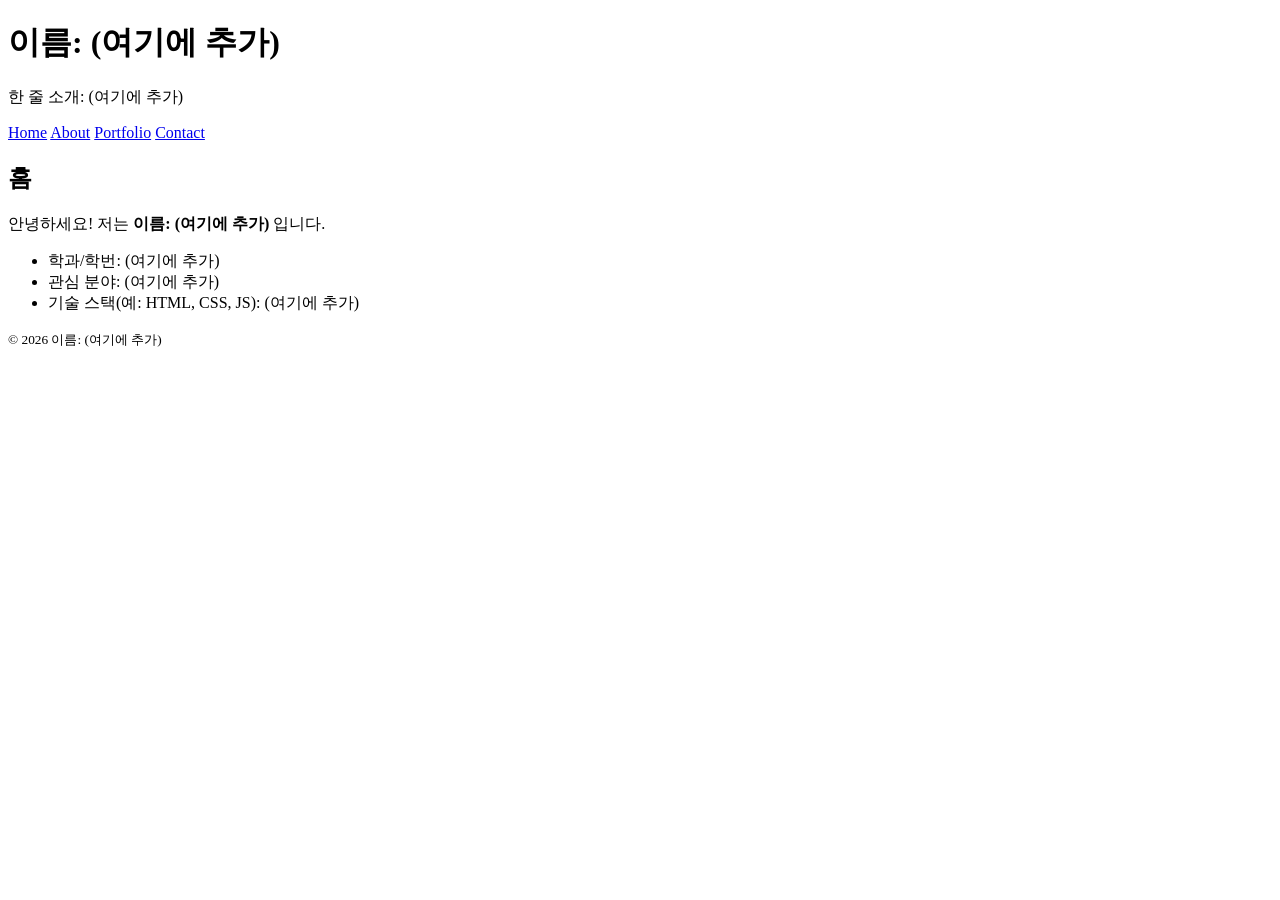
==== index.html @ 581b3ecb "Add files via upload" ====
<!DOCTYPE html>
<html lang="ko">
<head>
  <meta charset="UTF-8" />
  <meta name="viewport" content="width=device-width, initial-scale=1.0"/>
  <title>인터넷활용 실습 템플릿</title>
  <link rel="stylesheet" href="style.css">
</head>
<body>
<header>
  <h1>이름: (여기에 추가)</h1>
  <p class="subtitle">한 줄 소개: (여기에 추가)</p>
</header>
<nav>
  <a href="index.html">Home</a>
  <a href="about.html">About</a>
  <a href="portfolio.html">Portfolio</a>
  <a href="contact.html">Contact</a>
</nav>
<main class="container">
<section>
  <h2>홈</h2>
  <p>안녕하세요! 저는 <strong>이름: (여기에 추가)</strong> 입니다.</p>
  <ul>
    <li>학과/학번: (여기에 추가)</li>
    <li>관심 분야: (여기에 추가)</li>
    <li>기술 스택(예: HTML, CSS, JS): (여기에 추가)</li>
  </ul>
</section>
</main>
<footer>
  <small>&copy; <span id="year"></span> 이름: (여기에 추가)</small>
</footer>
<script src="script.js"></script>
</body>
</html>
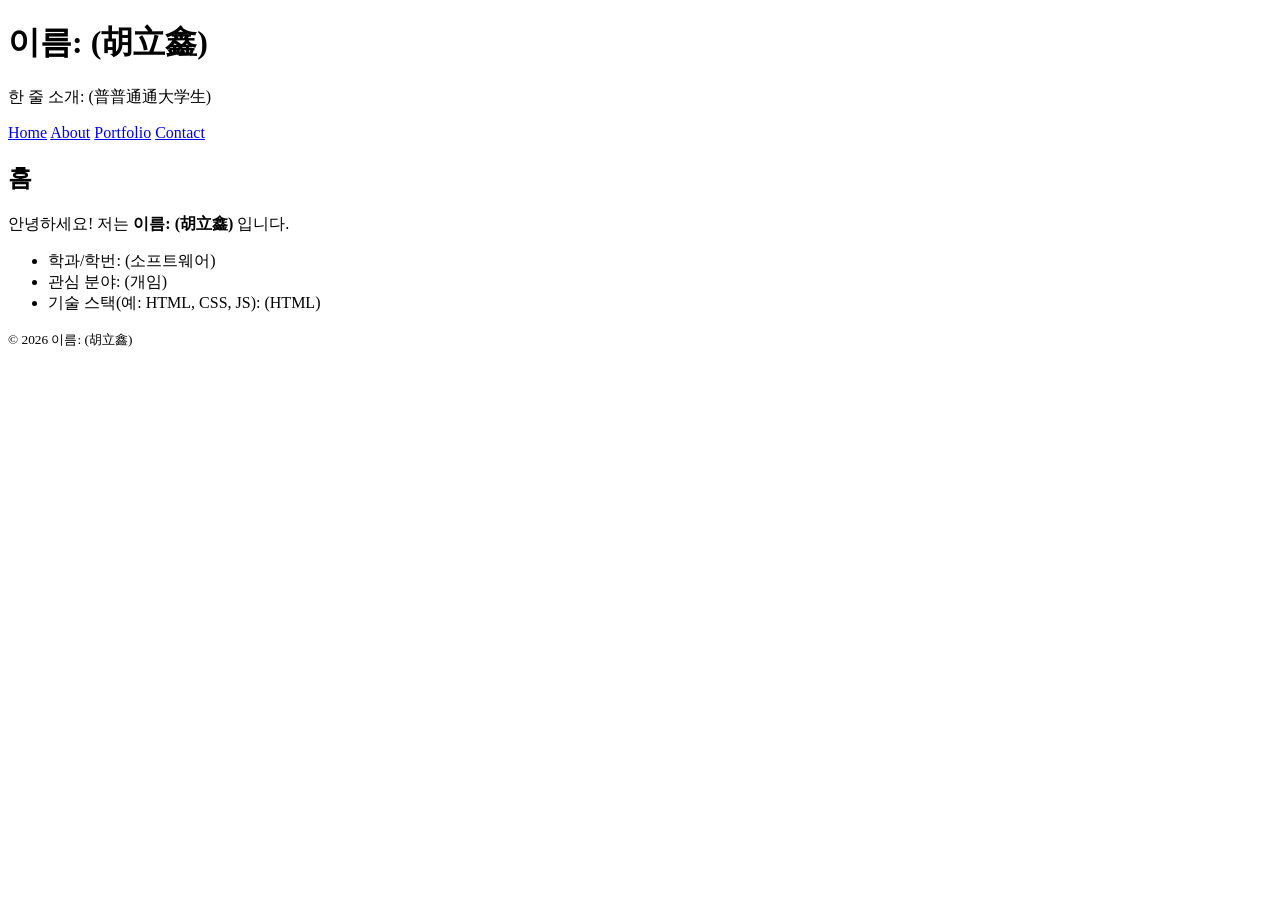
==== commit cb07f0dd: "Update index.html" ====
--- a/index.html
+++ b/index.html
@@ -8,8 +8,8 @@
 </head>
 <body>
 <header>
-  <h1>이름: (여기에 추가)</h1>
-  <p class="subtitle">한 줄 소개: (여기에 추가)</p>
+  <h1>이름: (胡立鑫)</h1>
+  <p class="subtitle">한 줄 소개: (普普通通大学生)</p>
 </header>
 <nav>
   <a href="index.html">Home</a>
@@ -20,16 +20,16 @@
 <main class="container">
 <section>
   <h2>홈</h2>
-  <p>안녕하세요! 저는 <strong>이름: (여기에 추가)</strong> 입니다.</p>
+  <p>안녕하세요! 저는 <strong>이름: (胡立鑫)</strong> 입니다.</p>
   <ul>
-    <li>학과/학번: (여기에 추가)</li>
-    <li>관심 분야: (여기에 추가)</li>
-    <li>기술 스택(예: HTML, CSS, JS): (여기에 추가)</li>
+    <li>학과/학번: (소프트웨어)</li>
+    <li>관심 분야: (개임)</li>
+    <li>기술 스택(예: HTML, CSS, JS): (HTML)</li>
   </ul>
 </section>
 </main>
 <footer>
-  <small>&copy; <span id="year"></span> 이름: (여기에 추가)</small>
+  <small>&copy; <span id="year"></span> 이름: (胡立鑫)</small>
 </footer>
 <script src="script.js"></script>
 </body>
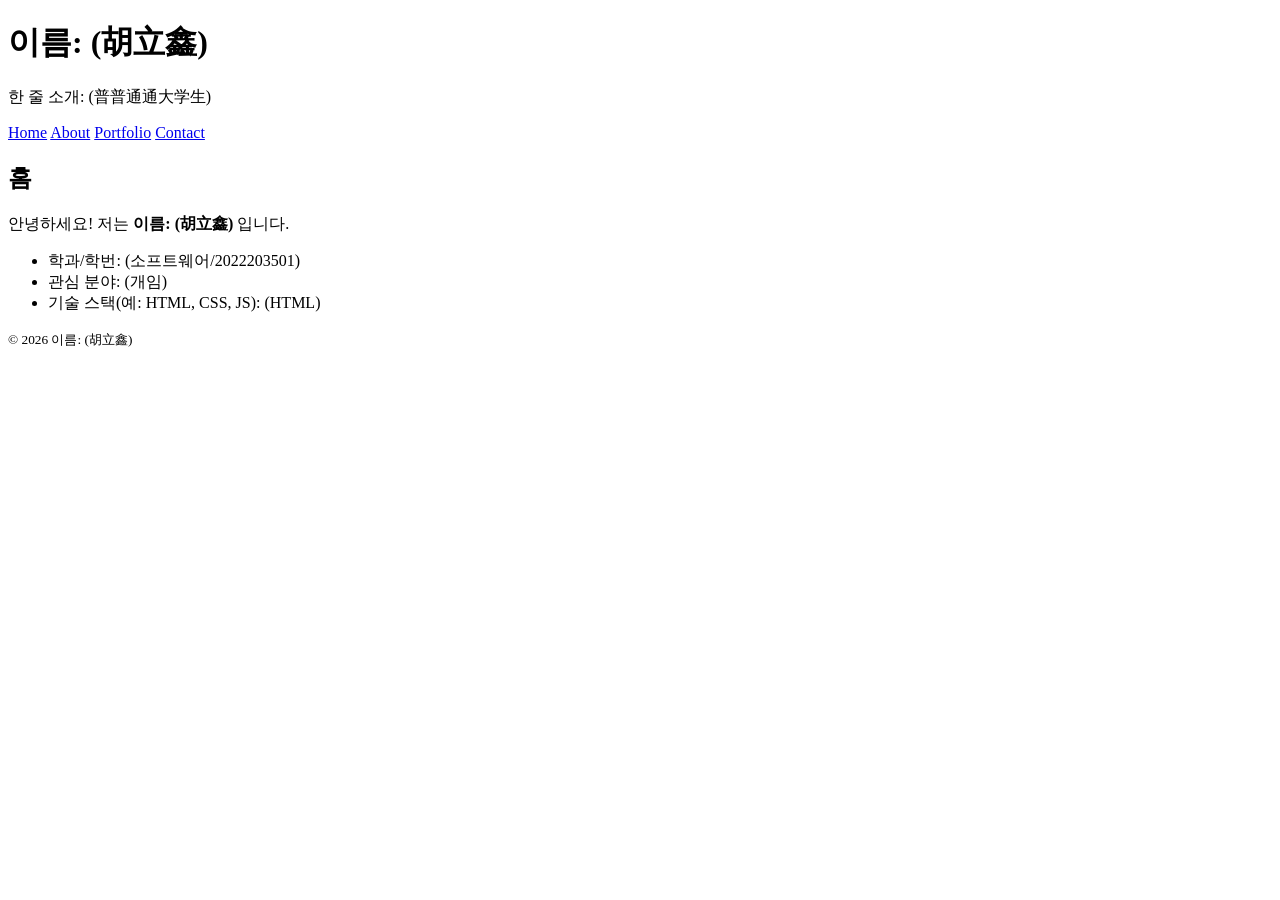
==== commit c2090e83: "Update index.html" ====
--- a/index.html
+++ b/index.html
@@ -22,7 +22,7 @@
   <h2>홈</h2>
   <p>안녕하세요! 저는 <strong>이름: (胡立鑫)</strong> 입니다.</p>
   <ul>
-    <li>학과/학번: (소프트웨어)</li>
+    <li>학과/학번: (소프트웨어/2022203501)</li>
     <li>관심 분야: (개임)</li>
     <li>기술 스택(예: HTML, CSS, JS): (HTML)</li>
   </ul>
